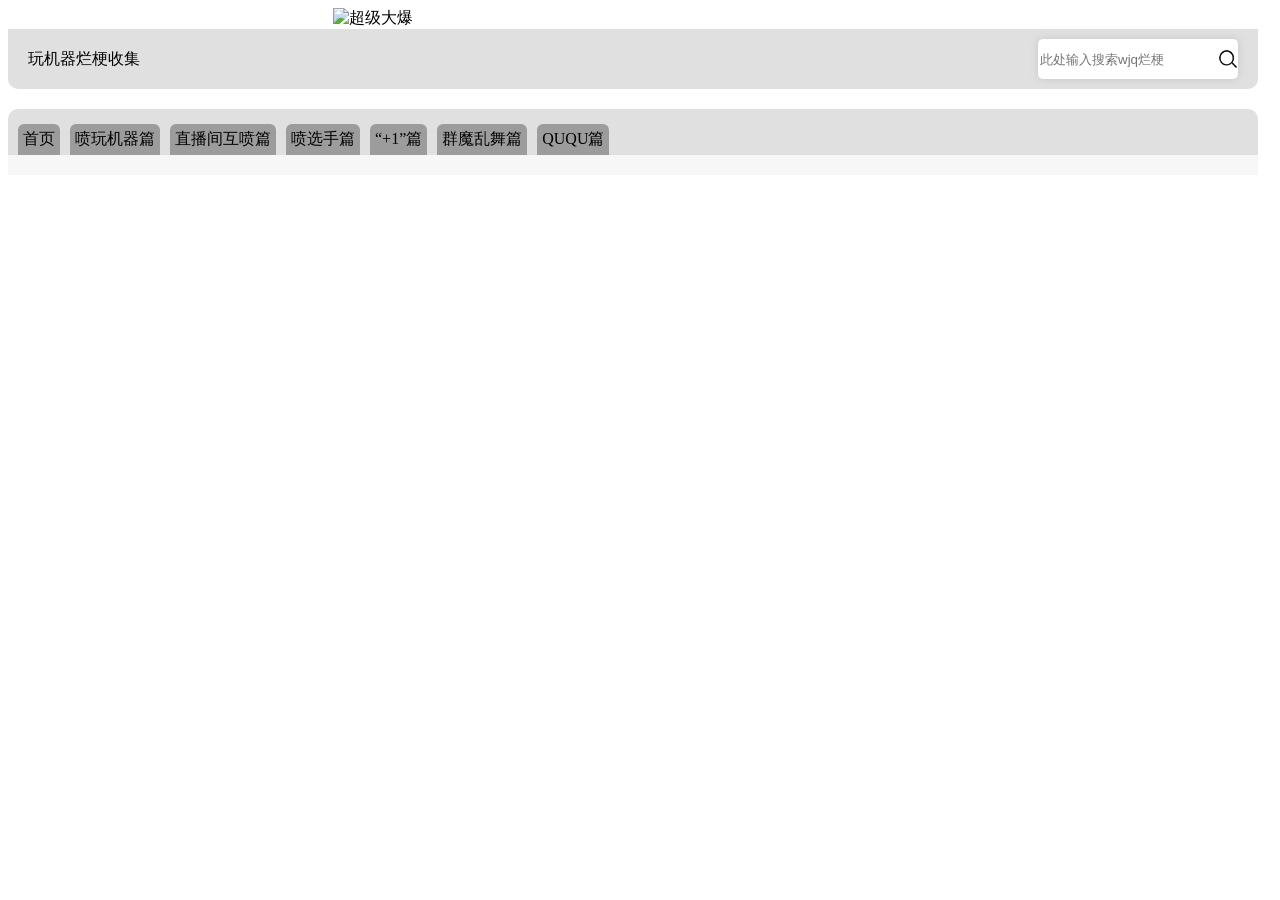
==== index.html @ 4a4c4e5d "部署旧版本" ====
<!doctype html>
<html lang="zh-CN">
    <head>
        <meta charset="UTF-8" />
        <link rel="icon" href="/favicon.ico" type="image/x-icon" />
        <meta name="viewport" content="width=device-width, initial-scale=1.0" />
        <title>6657超级大爆</title>
      <script type="module" crossorigin src="/assets/index-C9FdZpAF.js"></script>
      <link rel="stylesheet" crossorigin href="/assets/index-Ci_2oMWy.css">
    </head>
    <body>
        <div id="app"></div>
    </body>
</html>
---- assets/index-Ci_2oMWy.css ----
.back-to-top{height:40px;width:40px;background-color:#56565699;display:flex;flex-direction:column;align-items:center;color:#fff;position:fixed;right:10px;bottom:20px}.back-to-top:hover{cursor:pointer}.back-to-top .back{font-size:large;font-weight:700;margin-bottom:-6px}.back-to-top .text{font-size:x-small;font-weight:700}.panel[data-v-759e70d0]{width:calc(100vw - 16px);min-width:300px;height:60px;display:flex;align-items:center;justify-content:space-between;background:#e0e0e0;border-radius:0 0 10px 10px}.panel .description[data-v-759e70d0]{margin-left:20px}.panel .search[data-v-759e70d0]{height:40px;width:200px;margin-right:20px;display:flex;align-items:center;justify-content:space-between;background-color:#fff;border-radius:5px;box-shadow:0 0 8px #c7c7c7}.panel .search input[data-v-759e70d0]{height:40px;width:180px;outline:none;border:none;background-color:transparent}.panel .search img[data-v-759e70d0]{height:20px}@media (min-width: 768px){.panel[data-v-759e70d0]{width:calc(100vw - 30px)}}.tab[data-v-115b7318]{display:flex;padding-top:15px;overflow-x:auto;white-space:nowrap;scrollbar-width:none;-ms-overflow-style:none}.tab>div[data-v-115b7318]{white-space:nowrap;padding:5px;margin-left:10px;border-radius:6px 6px 0 0}.tab>div[data-v-115b7318]:hover{cursor:pointer}.tab .selected[data-v-115b7318]{background-color:#f7f7f7}.tab .none[data-v-115b7318]{background-color:#9c9c9c}*[data-v-b5c12224]{padding:0;margin:0}.title[data-v-b5c12224]{width:calc(100vw - 16px);display:flex;justify-content:center;align-items:start}.title img[data-v-b5c12224]{height:auto;width:60vw;max-width:600px;object-fit:cover}.main[data-v-b5c12224]{width:calc(100vw - 16px);min-width:300px;margin-top:20px;border-radius:10px 10px 0 0;background-color:#e0e0e0}.main .body[data-v-b5c12224]{background-color:#f7f7f7;padding-top:20px}@media (min-width: 768px){.title[data-v-b5c12224],.main[data-v-b5c12224]{width:calc(100vw - 30px)}}.hello{width:100%;padding:20px 0;border:6px solid #e0e0e0;display:flex;flex-direction:column;align-items:center;border-radius:18px}.hello .hello1{font-size:40px;font-weight:800;color:red;margin-bottom:20px}.hello .hello2{margin:10px}.hello .random{margin:20px 10px 5px;display:flex;align-items:center}.hello .random .r1{margin-right:60px;font-size:larger;font-weight:700}.hello .random .change{color:#308bf2;cursor:pointer}.hello .random .change:hover~img{animation:turnaround 1s}.hello .random img{margin:5px;height:20px;width:20px;cursor:pointer}.hello .random img:hover{animation:turnaround 1s}@keyframes turnaround{0%{transform:rotate(0)}to{transform:rotate(360deg)}}.hello .random-memes{margin:0 10px 5px;color:#00bfff}.hello .random-memes:hover{cursor:pointer;color:purple}.hello span{color:gray}.home[data-v-21e20e71]{display:flex;flex-direction:column;align-items:center;gap:10px;padding:0 20px}a[data-v-21e20e71]{color:#308bf2;text-decoration:none}.submission[data-v-21e20e71],.message[data-v-21e20e71]{width:100%;padding-top:16px;display:flex;flex-direction:column;align-items:center;border-radius:18px;border:1px solid #9c9c9c}.submission .top[data-v-21e20e71],.message .top[data-v-21e20e71]{width:100%;display:flex;justify-content:space-between;align-items:center;position:relative}.submission .top .line1[data-v-21e20e71],.submission .top .line2[data-v-21e20e71],.message .top .line1[data-v-21e20e71],.message .top .line2[data-v-21e20e71]{height:20px;background:#e0e0e0}.submission .top .line1[data-v-21e20e71],.message .top .line1[data-v-21e20e71]{width:5%}.submission .top .line2[data-v-21e20e71],.message .top .line2[data-v-21e20e71]{flex-grow:1}.submission .top .top-title[data-v-21e20e71],.message .top .top-title[data-v-21e20e71]{font-size:x-large;font-weight:700;margin:0 5px}.submission .top img[data-v-21e20e71]{position:absolute;right:20px;top:-20px}.submission .more[data-v-21e20e71]{margin-top:40px;margin-bottom:40px;font-size:large}.message[data-v-21e20e71]{margin-bottom:20px}.message .top img[data-v-21e20e71]{height:60px;position:absolute;right:16px;top:-10px}.message .more[data-v-21e20e71]{display:flex;flex-direction:column;align-items:center}.message .more div[data-v-21e20e71]{margin-top:20px}.message .more .author[data-v-21e20e71]{margin-bottom:20px}.list[data-v-e8385bce]{width:100%}.list .data[data-v-e8385bce]{display:flex;justify-content:space-between;align-items:center;padding:4px 0}.list .data[data-v-e8385bce]:nth-child(2n){background-color:#e5e5e5}.list .data[data-v-e8385bce]:hover{background:#aeaeae}.list .data .index[data-v-e8385bce]{width:60px;font-size:30px;font-style:italic;color:gray;text-align:center;margin-right:10px}.list .data .text[data-v-e8385bce]{overflow:hidden;word-wrap:break-word;word-break:normal;flex:1}.list .data .text[data-v-e8385bce]:hover{cursor:pointer}.list .data .copy[data-v-e8385bce]{height:36px;width:70px;border-radius:20px;background-color:#e84444;color:#fff;font-size:20px;font-weight:bolder;text-align:center;line-height:36px;margin:0 10px}.list .data .copy[data-v-e8385bce]:hover{background-color:#c93535;cursor:pointer}.pagination[data-v-e8385bce]{width:100%;display:flex;justify-content:center;margin-top:20px}.pagination .page-jump[data-v-e8385bce]{display:flex}.pagination .page-jump div[data-v-e8385bce]{height:30px;width:30px;margin-left:6px;text-align:center;line-height:30px;background-color:#f5f7fa;color:gray;font-weight:bolder}.pagination .page-jump div[data-v-e8385bce]:hover{cursor:pointer;color:#c2c2c2}.pagination .page-jump .active[data-v-e8385bce]{background-color:#9c9c9c;color:#fff}.pagination .page-jump .active[data-v-e8385bce]:hover{cursor:default;color:#fff}.pagination .goto[data-v-e8385bce]{display:flex}.pagination .goto input[data-v-e8385bce]{width:42px;outline:none;border:none;background-color:transparent;border-bottom:#9c9c9c solid 1px}.pagination .goto div[data-v-e8385bce]{height:30px;padding:0 6px;line-height:30px}.pagination .goto div[data-v-e8385bce]:hover{cursor:pointer;color:#c2c2c2}a[data-v-4fa2ba12]{color:#308bf2;text-decoration:none}.tip[data-v-4fa2ba12]{margin-left:20px;font-size:30px;color:#474747}.list[data-v-4fa2ba12]{width:100%}.list .data[data-v-4fa2ba12]{display:flex;justify-content:space-between;align-items:center;padding:4px 0}.list .data[data-v-4fa2ba12]:nth-child(2n){background-color:#e5e5e5}.list .data[data-v-4fa2ba12]:hover{background:#aeaeae}.list .data .index[data-v-4fa2ba12]{width:60px;font-size:30px;font-style:italic;color:gray;text-align:center;margin-right:10px}.list .data .text[data-v-4fa2ba12]{overflow:hidden;word-wrap:break-word;word-break:normal;flex:1}.list .data .text[data-v-4fa2ba12]:hover{cursor:pointer}.list .data .copy[data-v-4fa2ba12]{height:36px;width:70px;border-radius:20px;background-color:#e84444;color:#fff;font-size:20px;font-weight:bolder;text-align:center;line-height:36px;margin:0 10px}.list .data .copy[data-v-4fa2ba12]:hover{background-color:#c93535;cursor:pointer}.cant[data-v-4fa2ba12]{margin:20px;padding-bottom:40px}
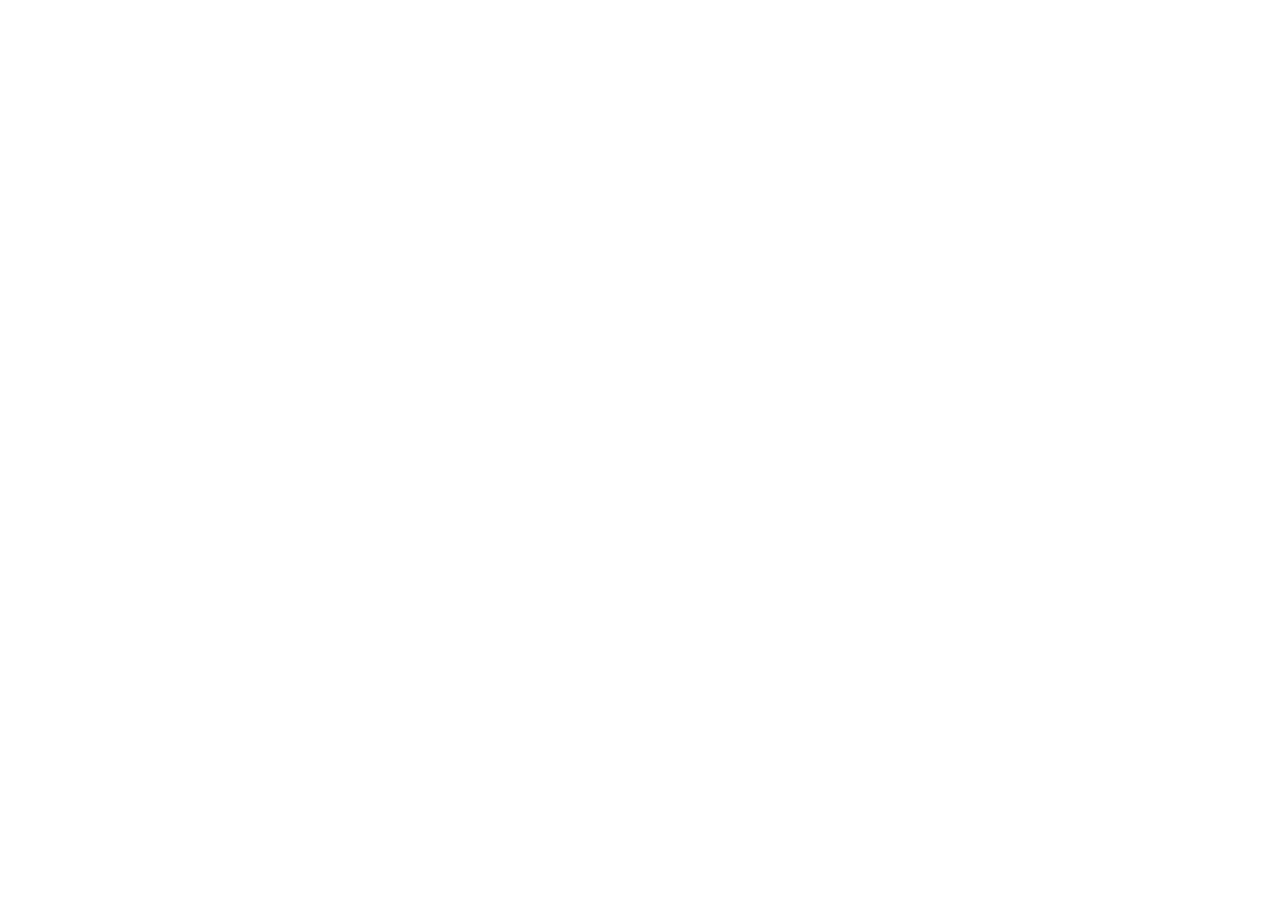
==== commit e96b05dd: "根目录修改" ====
--- a/index.html
+++ b/index.html
@@ -2,11 +2,11 @@
 <html lang="zh-CN">
     <head>
         <meta charset="UTF-8" />
-        <link rel="icon" href="/favicon.ico" type="image/x-icon" />
+        <link rel="icon" href="/sb6657.cn/favicon.ico" type="image/x-icon" />
         <meta name="viewport" content="width=device-width, initial-scale=1.0" />
         <title>6657超级大爆</title>
-      <script type="module" crossorigin src="/assets/index-C9FdZpAF.js"></script>
-      <link rel="stylesheet" crossorigin href="/assets/index-Ci_2oMWy.css">
+      <script type="module" crossorigin src="/sb6657.cn/assets/index-BlUISaus.js"></script>
+      <link rel="stylesheet" crossorigin href="/sb6657.cn/assets/index-Ci_2oMWy.css">
     </head>
     <body>
         <div id="app"></div>
